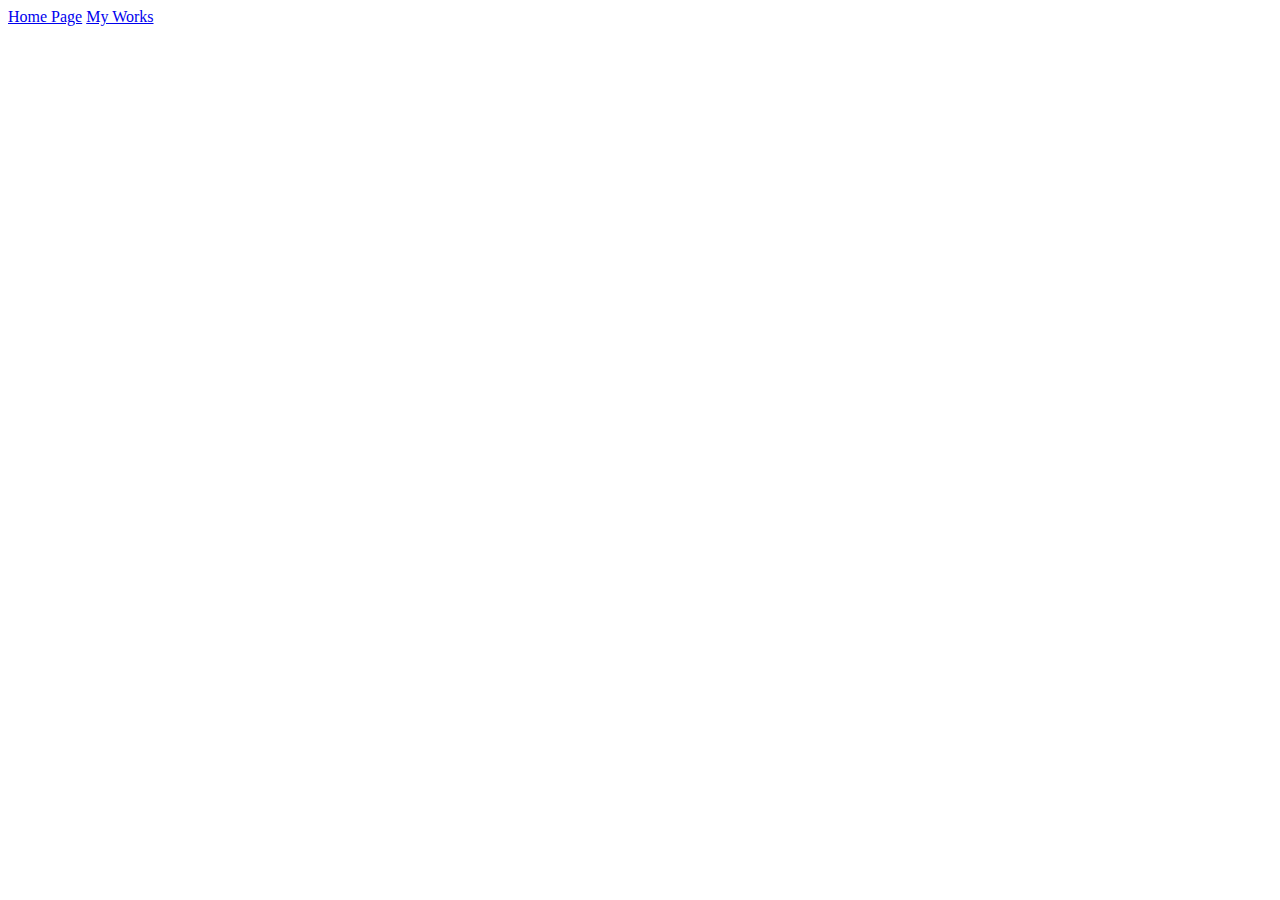
==== index.html @ 725d2530 "Add files via upload" ====
<!DOCTYPE html>
<head>
<div id="navbar">
    <a href="index.html">Home Page</a>
    <a href="my_works.html">My Works</a>
  </div> 
</head>

<body>
<link rel="stylesheet" href="style.css">
</body>
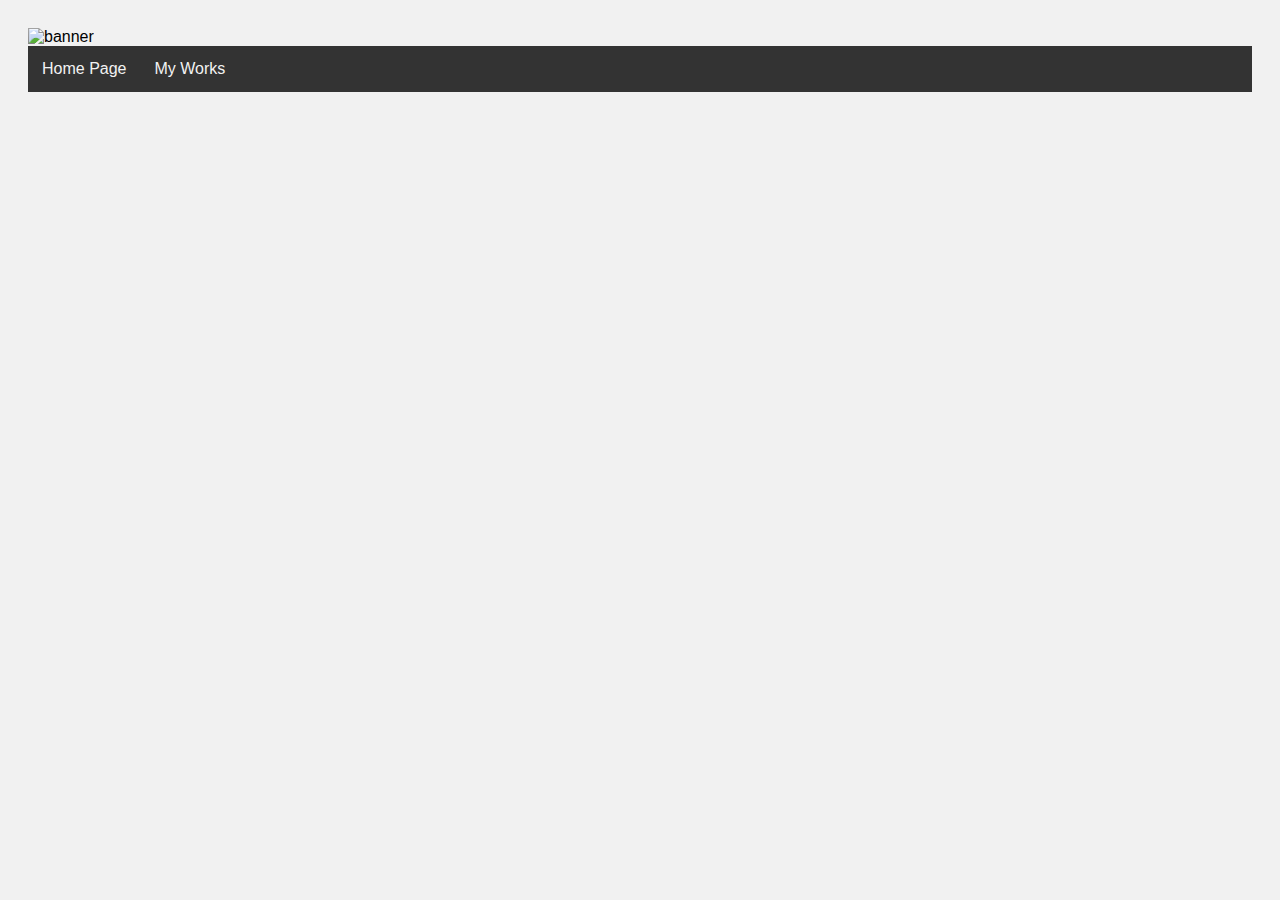
==== commit 2a65b6c6: "Add files via upload" ====
--- a/index.html
+++ b/index.html
@@ -1,11 +1,16 @@
 <!DOCTYPE html>
 <head>
+<link rel="stylesheet" href="css/style.css">  
+  <div class="banner">
+    <img id="banner-pic" src="media/banner.png" width="10%" height="10%"    alt="banner">
+  </div>
+
 <div id="navbar">
     <a href="index.html">Home Page</a>
-    <a href="my_works.html">My Works</a>
+    <a href="pages/my_works.html">My Works</a>
   </div> 
 </head>
 
 <body>
-<link rel="stylesheet" href="style.css">
+
 </body>
--- a/css/style.css
+++ b/css/style.css
@@ -0,0 +1,84 @@
+ /* Style the navbar */
+ #navbar {
+    overflow: hidden;
+    background-color: #333;
+  }
+  
+  /* Navbar links */
+  #navbar a {
+    float: left;
+    display: block;
+    color: #f2f2f2;
+    text-align: center;
+    padding: 14px;
+    text-decoration: none;
+  }
+  
+  /* Page content */
+  .content {
+    padding: 16px;
+  }
+  
+  /* The sticky class is added to the navbar with JS when it reaches its scroll position */
+  .sticky {
+    position: fixed;
+    top: 0;
+    width: 100%;
+  }
+  
+  /* Add some top padding to the page content to prevent sudden quick movement (as the navigation bar gets a new position at the top of the page (position:fixed and top:0) */
+  .sticky + .content {
+    padding-top: 60px;
+  } 
+  * {
+    box-sizing: border-box;
+  }
+  
+  body {
+    background-color: #f1f1f1;
+    padding: 20px;
+    font-family: Arial;
+  }
+  
+  /* Center website */
+  .main {
+    max-width: 1000px;
+    margin: auto;
+  }
+  
+  h1 {
+    font-size: 50px;
+    word-break: break-all;
+  }
+  
+  .row {
+    margin: 8px -16px;
+  }
+  
+  /* Add padding BETWEEN each column (if you want) */
+  .row,
+  .row > .column {
+    padding: 8px;
+  }
+  
+  /* Create four equal columns that floats next to each other */
+  .column {
+    float: left;
+    width: 25%;
+  }
+  
+  /* Clear floats after rows */
+  .row:after {
+    content: "";
+    display: table;
+    clear: both;
+  }
+  
+  /* Content */
+  .content {
+    background-color: white;
+    padding: 10px;
+  }
+  .banner-pic{
+    size-adjust: cover;
+  }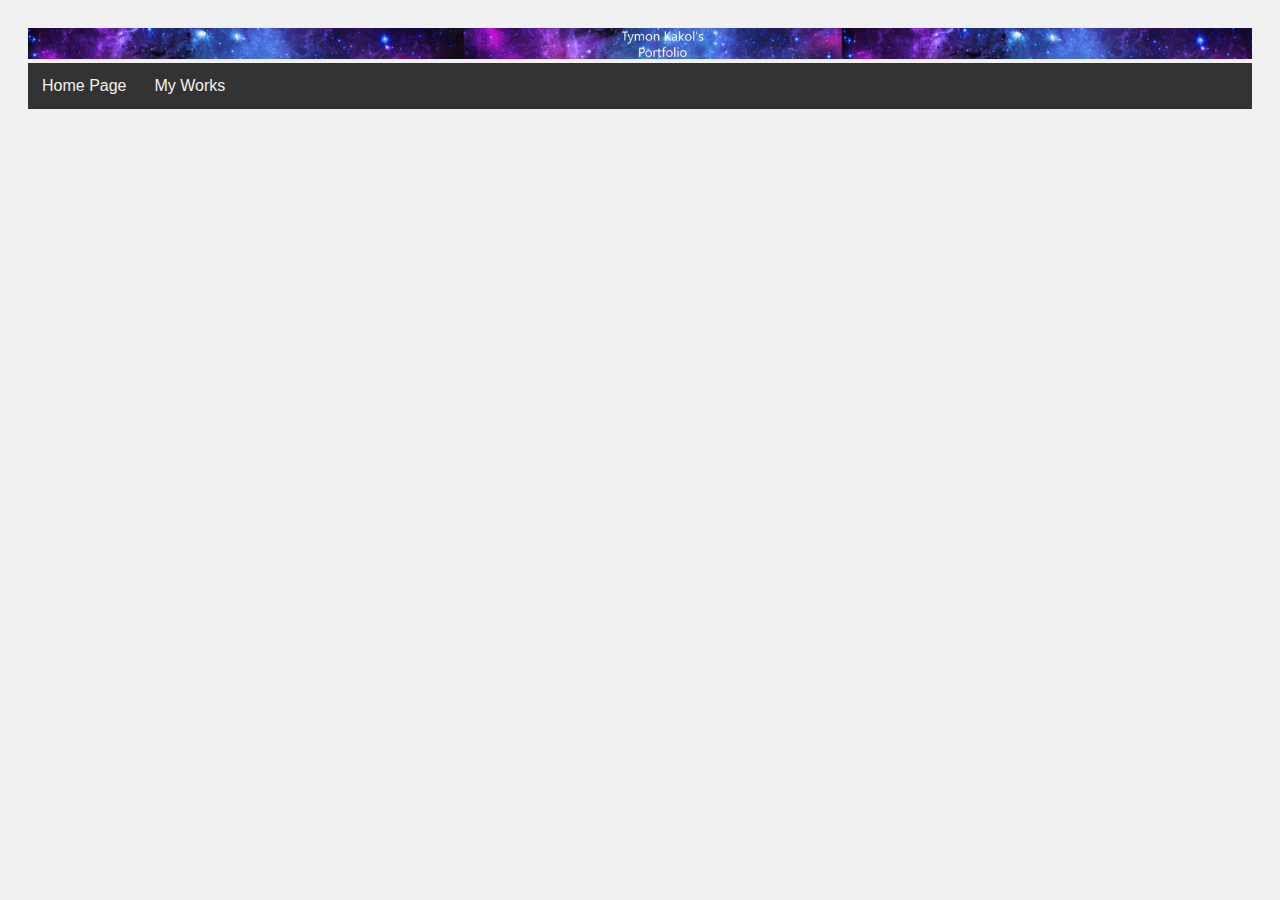
==== commit e6beea1a: "b" ====
--- a/index.html
+++ b/index.html
@@ -2,7 +2,7 @@
 <head>
 <link rel="stylesheet" href="css/style.css">  
   <div class="banner">
-    <img id="banner-pic" src="media/banner.png" width="10%" height="10%"    alt="banner">
+    <img id="banner-pic" src="media/banner.png" width="100%" height="100%"    alt="banner">
   </div>
 
 <div id="navbar">
--- a/css/style.css
+++ b/css/style.css
@@ -1,84 +1,84 @@
- /* Style the navbar */
- #navbar {
-    overflow: hidden;
-    background-color: #333;
-  }
-  
-  /* Navbar links */
-  #navbar a {
-    float: left;
-    display: block;
-    color: #f2f2f2;
-    text-align: center;
-    padding: 14px;
-    text-decoration: none;
-  }
-  
-  /* Page content */
-  .content {
-    padding: 16px;
-  }
-  
-  /* The sticky class is added to the navbar with JS when it reaches its scroll position */
-  .sticky {
-    position: fixed;
-    top: 0;
-    width: 100%;
-  }
-  
-  /* Add some top padding to the page content to prevent sudden quick movement (as the navigation bar gets a new position at the top of the page (position:fixed and top:0) */
-  .sticky + .content {
-    padding-top: 60px;
-  } 
-  * {
-    box-sizing: border-box;
-  }
-  
-  body {
-    background-color: #f1f1f1;
-    padding: 20px;
-    font-family: Arial;
-  }
-  
-  /* Center website */
-  .main {
-    max-width: 1000px;
-    margin: auto;
-  }
-  
-  h1 {
-    font-size: 50px;
-    word-break: break-all;
-  }
-  
-  .row {
-    margin: 8px -16px;
-  }
-  
-  /* Add padding BETWEEN each column (if you want) */
-  .row,
-  .row > .column {
-    padding: 8px;
-  }
-  
-  /* Create four equal columns that floats next to each other */
-  .column {
-    float: left;
-    width: 25%;
-  }
-  
-  /* Clear floats after rows */
-  .row:after {
-    content: "";
-    display: table;
-    clear: both;
-  }
-  
-  /* Content */
-  .content {
-    background-color: white;
-    padding: 10px;
-  }
-  .banner-pic{
-    size-adjust: cover;
+ /* Style the navbar */
+ #navbar {
+    overflow: hidden;
+    background-color: #333;
+  }
+  
+  /* Navbar links */
+  #navbar a {
+    float: left;
+    display: block;
+    color: #f2f2f2;
+    text-align: center;
+    padding: 14px;
+    text-decoration: none;
+  }
+  
+  /* Page content */
+  .content {
+    padding: 16px;
+  }
+  
+  /* The sticky class is added to the navbar with JS when it reaches its scroll position */
+  .sticky {
+    position: fixed;
+    top: 0;
+    width: 100%;
+  }
+  
+  /* Add some top padding to the page content to prevent sudden quick movement (as the navigation bar gets a new position at the top of the page (position:fixed and top:0) */
+  .sticky + .content {
+    padding-top: 60px;
+  } 
+  * {
+    box-sizing: border-box;
+  }
+  
+  body {
+    background-color: #f1f1f1;
+    padding: 20px;
+    font-family: Arial;
+  }
+  
+  /* Center website */
+  .main {
+    max-width: 1000px;
+    margin: auto;
+  }
+  
+  h1 {
+    font-size: 50px;
+    word-break: break-all;
+  }
+  
+  .row {
+    margin: 8px -16px;
+  }
+  
+  /* Add padding BETWEEN each column (if you want) */
+  .row,
+  .row > .column {
+    padding: 8px;
+  }
+  
+  /* Create four equal columns that floats next to each other */
+  .column {
+    float: left;
+    width: 25%;
+  }
+  
+  /* Clear floats after rows */
+  .row:after {
+    content: "";
+    display: table;
+    clear: both;
+  }
+  
+  /* Content */
+  .content {
+    background-color: white;
+    padding: 10px;
+  }
+  .banner-pic{
+    size-adjust: cover;
   }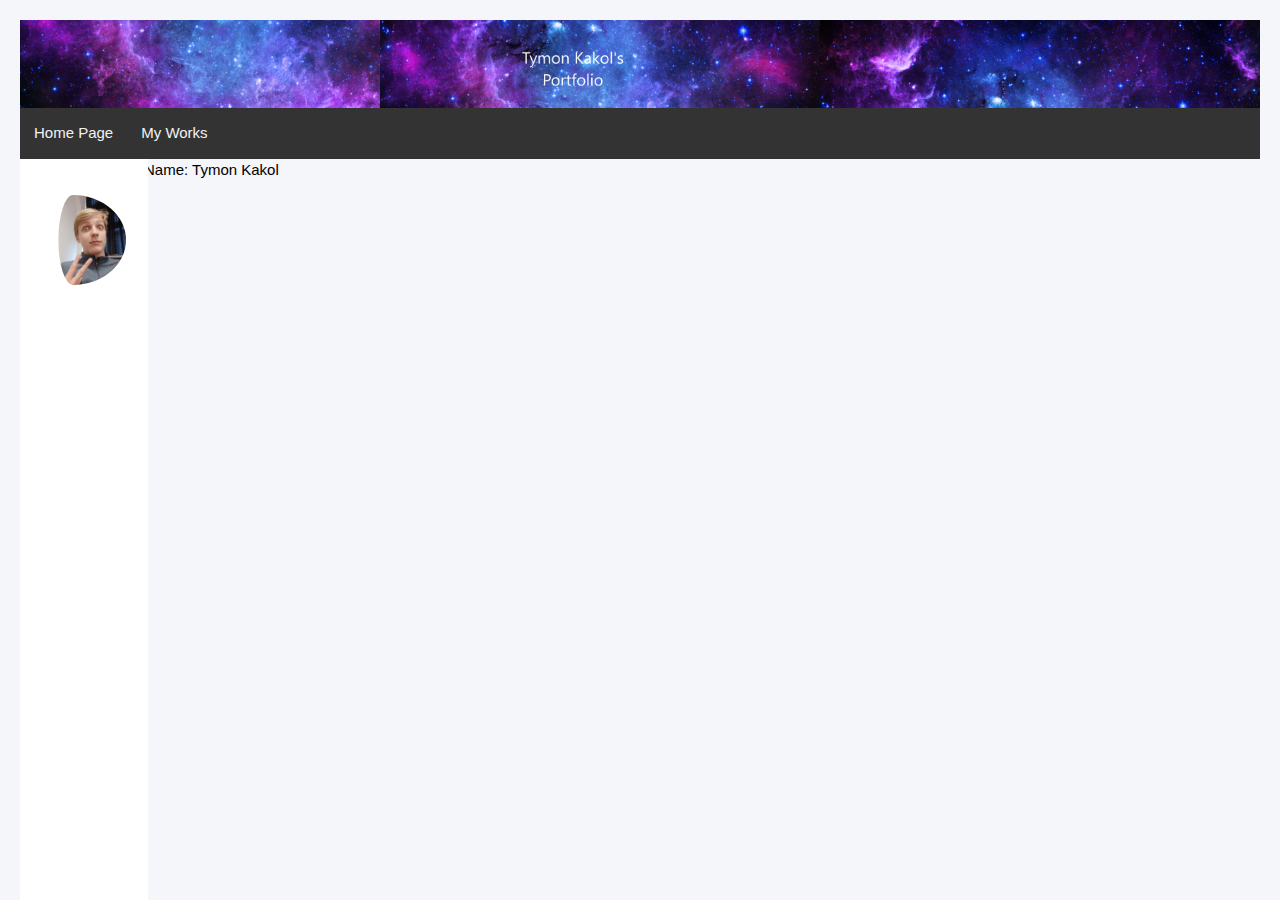
==== commit cbe4487d: "a" ====
--- a/index.html
+++ b/index.html
@@ -1,6 +1,10 @@
 <!DOCTYPE html>
 <head>
 <link rel="stylesheet" href="css/style.css">  
+<link rel="stylesheet" href="https://www.w3schools.com/w3css/4/w3.css">
+<meta charset="UTF-8">
+<meta http-equiv="X-UA-Compatible" content="IE=edge">
+<meta name="viewport" content="width=device-width, initial-scale=1.0">
   <div class="banner">
     <img id="banner-pic" src="media/banner.png" width="100%" height="100%"    alt="banner">
   </div>
@@ -13,4 +17,13 @@
 
 <body>
 
+  </div>
+  <div class="w3-sidebar w3-bar-block" style="width:10%">
+    <h3 class="w3-bar-item"></h3>
+    <img id="portrait" class="portrait" src="media/IMG_20181030_131308.jpg" height="10%" style="padding-left: 30%; ">
+  </div>
+  
+  <div style="margin-left:10%">
+    <p>Name: Tymon Kakol</p>
+  </div>
 </body>
--- a/css/style.css
+++ b/css/style.css
@@ -3,7 +3,9 @@
     overflow: hidden;
     background-color: #333;
   }
-  
+  .portrait {
+    border-radius: 50%;
+  }
   /* Navbar links */
   #navbar a {
     float: left;
@@ -81,4 +83,27 @@
   }
   .banner-pic{
     size-adjust: cover;
-  }+  }
+  *{
+    list-style: none;
+    text-decoration: none;
+    margin: 0;
+    padding: 0;
+    box-sizing: border-box;
+    font-family: 'Open Sans', sans-serif;
+}
+
+body{
+    background: #f5f6fa;
+}
+
+.wrapper .sidebar{
+    background: rgb(5, 68, 104);
+    position: fixed;
+    top: 0;
+    left: 0;
+    width: 225px;
+    height: 100%;
+    padding: 20px 0;
+    transition: all 0.5s ease;
+}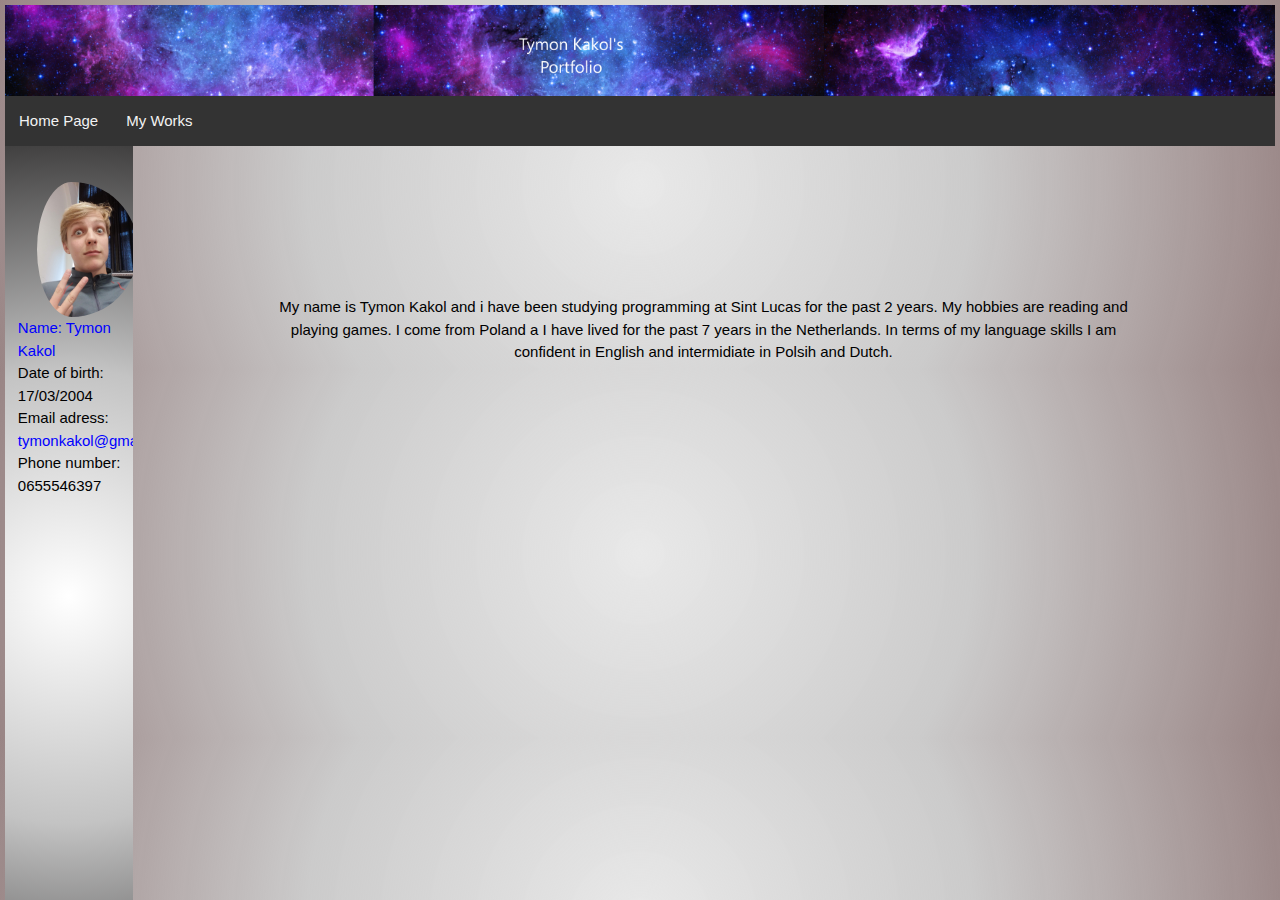
==== commit 841627cf: "q" ====
--- a/index.html
+++ b/index.html
@@ -1,29 +1,46 @@
 <!DOCTYPE html>
+
 <head>
-<link rel="stylesheet" href="css/style.css">  
-<link rel="stylesheet" href="https://www.w3schools.com/w3css/4/w3.css">
-<meta charset="UTF-8">
-<meta http-equiv="X-UA-Compatible" content="IE=edge">
-<meta name="viewport" content="width=device-width, initial-scale=1.0">
+  <link rel="stylesheet" href="css/style.css">
+  <link rel="stylesheet" href="https://www.w3schools.com/w3css/4/w3.css">
+  <meta charset="UTF-8">
+  <meta http-equiv="X-UA-Compatible" content="IE=edge">
+  <meta name="viewport" content="width=device-width, initial-scale=1.0">
   <div class="banner">
-    <img id="banner-pic" src="media/banner.png" width="100%" height="100%"    alt="banner">
+    <img id="banner-pic" src="media/banner.png" width="100%" height="100%" alt="banner">
   </div>
 
-<div id="navbar">
+  <div id="navbar">
     <a href="index.html">Home Page</a>
     <a href="pages/my_works.html">My Works</a>
-  </div> 
+  </div>
 </head>
 
 <body>
+  <div class="w3-sidebar w3-bar-block side" style="width:10%"  >
+    <h3 class="w3-bar-item"></h3>
+    <a href="https://youtu.be/Tc8iu0XFUQc">
+      <img id="portrait" class="portrait" src="media/IMG_20181030_131308.jpg" height="15%" style="padding-left: 25%; ">
+    </a>
+    <div style="margin-left:10%">
+      <a href="https://www.linkedin.com/in/tymon-kakol-0ba749237/" target="_blank" style="color: blue; ;">Name: Tymon Kakol</a>
+      <p>Date of birth: 17/03/2004</p>
+      <div>
+        <p>Email adress:</p>
+        <a href = "mailto: tymonkakol@gmail.com" style="color: blue;" >tymonkakol@gmail.com</a>
+
+      </div>
+      <p>Phone number: 0655546397</p>
+      <p></p>
+      
+    </div>
 
   </div>
-  <div class="w3-sidebar w3-bar-block" style="width:10%">
-    <h3 class="w3-bar-item"></h3>
-    <img id="portrait" class="portrait" src="media/IMG_20181030_131308.jpg" height="10%" style="padding-left: 30%; ">
+  <div id="abt_me">
+    <p class="maintxt">My name is Tymon Kakol and i have been studying programming at Sint Lucas for the past 2 years. My hobbies are reading and playing games. I come from Poland a I have lived for the past 7 years in the Netherlands. In terms of my language skills I am confident in English and intermidiate in Polsih and Dutch.
+        </p>
   </div>
-  
-  <div style="margin-left:10%">
-    <p>Name: Tymon Kakol</p>
-  </div>
-</body>
+ 
+
+
+</body>--- a/css/style.css
+++ b/css/style.css
@@ -38,7 +38,7 @@
   
   body {
     background-color: #f1f1f1;
-    padding: 20px;
+    padding: 5px;
     font-family: Arial;
   }
   
@@ -93,17 +93,19 @@
     font-family: 'Open Sans', sans-serif;
 }
 
-body{
-    background: #f5f6fa;
+
+.side{
+  background-image: radial-gradient(circle, white, rgba(134, 134, 134, 0.493), rgb(65, 64, 64));
 }
 
-.wrapper .sidebar{
-    background: rgb(5, 68, 104);
-    position: fixed;
-    top: 0;
-    left: 0;
-    width: 225px;
-    height: 100%;
-    padding: 20px 0;
-    transition: all 0.5s ease;
+.maintxt{
+  text-align: center;
+  padding-top: 150px;
+}
+body{
+  background-image: radial-gradient(circle, rgb(233, 233, 233), rgba(165, 164, 164, 0.493), rgb(153, 133, 133));
+}
+#abt_me{
+  padding-left: 20%;
+  padding-right: 10%;
 }